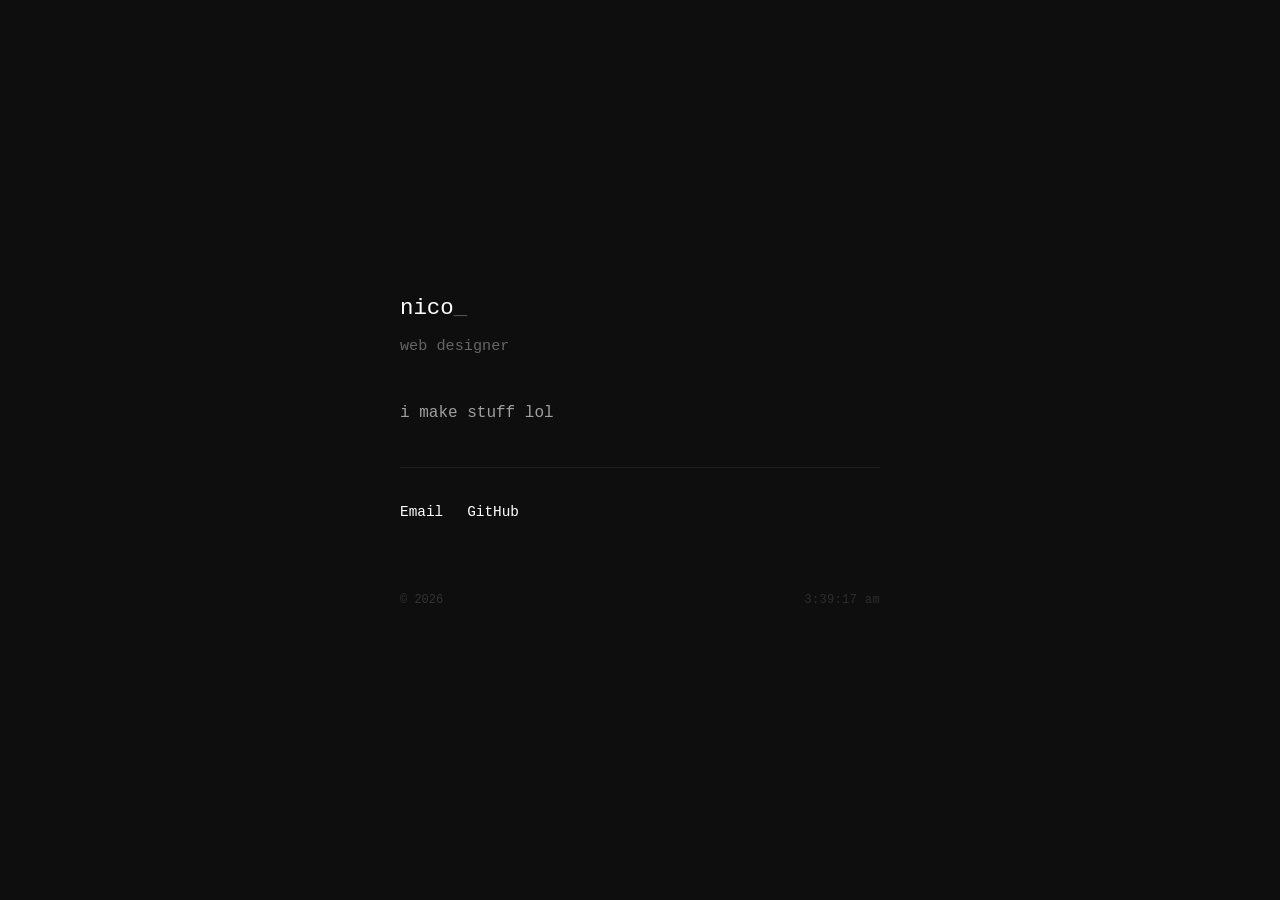
==== index.html @ 01942023 "Update index.html" ====
<!DOCTYPE html>
<html lang="en">
<head>
  <meta charset="UTF-8" />
  <meta name="viewport" content="width=device-width, initial-scale=1.0" />
  <title>about me</title>
  <meta name="description" content="Your short description here." />
  <meta property="og:title" content="about me" />
  <meta property="og:description" content="simple thing to show a simple about me" />
  <meta property="og:type" content="website" />
  <meta property="og:url" content="https://yoursite.com" />
  <meta name="twitter:card" content="summary" />
  <meta name="twitter:title" content="about me" />
  <meta name="twitter:description" content="simple thing to show a simple about me" />
  <style>
    *, *::before, *::after {
      box-sizing: border-box;
      margin: 0;
      padding: 0;
    }

    body {
      background-color: #0e0e0e;
      color: #c9c9c9;
      font-family: 'JetBrains Mono', 'Fira Mono', 'Courier New', monospace;
      font-size: clamp(13px, 1.8vw, 16px);
      line-height: 1.7;
      min-height: 100vh;
      display: flex;
      align-items: center;
      justify-content: center;
      padding: clamp(1.5rem, 5vw, 2rem);
    }

    main {
      max-width: min(480px, 90vw);
      width: 100%;
    }

    h1 {
      font-size: clamp(1.1rem, 4vw, 1.4rem);
      font-weight: 400;
      color: #ffffff;
      text-transform: lowercase;
      margin-bottom: 0.4rem;
    }

    h1 .cursor {
      color: #555;
      animation: blink 1.1s step-start infinite;
    }

    @keyframes blink {
      50% { opacity: 0; }
    }

    .tagline {
      font-size: clamp(0.8rem, 2vw, 0.95rem);
      color: #666;
      margin-bottom: clamp(1.5rem, 4vw, 2.5rem);
    }

    p {
      color: #a0a0a0;
      margin-bottom: clamp(1.5rem, 4vw, 2.5rem);
    }

    .links {
      display: flex;
      gap: clamp(1rem, 3vw, 1.5rem);
      flex-wrap: wrap;
    }

    .links a {
      color: #ffffff;
      text-decoration: none;
      font-size: clamp(0.8rem, 2vw, 0.9rem);
    }

    hr {
      border: none;
      border-top: 1px solid #1e1e1e;
      margin-bottom: clamp(1.25rem, 3vw, 2rem);
    }

    footer {
      margin-top: clamp(2.5rem, 6vw, 4rem);
      font-size: clamp(0.65rem, 1.5vw, 0.75rem);
      color: #333;
      display: flex;
      justify-content: space-between;
      align-items: center;
    }

    #clock {
      color: #2e2e2e;
      font-size: clamp(0.65rem, 1.5vw, 0.75rem);
      letter-spacing: 0.03em;
    }

    @keyframes fadeUp {
      from {
        opacity: 0;
        transform: translateY(16px);
      }
      to {
        opacity: 1;
        transform: translateY(0);
      }
    }

    main > * {
      animation: fadeUp 0.6s ease both;
    }

    main > h1        { animation-delay: 0.05s; }
    main > .tagline  { animation-delay: 0.15s; }
    main > p         { animation-delay: 0.25s; }
    main > .links    { animation-delay: 0.35s; }
    main > footer    { animation-delay: 0.45s; }

    .links a {
      position: relative;
      border-bottom: none;
      padding-bottom: 2px;
    }

    .links a::after {
      content: '';
      position: absolute;
      left: 0;
      bottom: 0;
      width: 0;
      height: 1px;
      background: #888;
      transition: width 0.25s ease;
    }

    .links a:hover::after {
      width: 100%;
    }

    @media (max-width: 400px) {
      body {
        align-items: flex-start;
      }

      .links {
        flex-direction: column;
        gap: 0;
      }

      .links a {
        padding: 0.6rem 0;
      }
    }
  </style>
</head>
<body>
  <main>
    <h1><span id="typed"></span><span class="cursor">_</span></h1>
    <p class="tagline">web designer</p>

    <p>
      i make stuff lol
    </p>

    <hr>

    <nav class="links">
      <a href="mailto:imnico@cock.li">Email</a>
      <a href="https://github.com/maniapub" target="_blank" rel="noopener">GitHub</a>
      <!-- <a href="https://twitter.com/yourhandle" target="_blank" rel="noopener">Twitter</a> -->
    </nav>

    <footer>
      <span>© 2026</span>
      <span id="clock"></span>
    </footer>
  </main>
  <script>
    const text = 'nico';
    const el = document.getElementById('typed');
    let i = 0;
    const type = () => {
      if (i < text.length) {
        el.textContent += text[i++];
        setTimeout(type, 100);
      }
    };
    setTimeout(type, 300);

    const clock = document.getElementById('clock');
    const tick = () => {
      const now = new Date();
      let h = now.getHours();
      const ampm = h >= 12 ? 'pm' : 'am';
      h = h % 12 || 12;
      const m = String(now.getMinutes()).padStart(2, '0');
      const s = String(now.getSeconds()).padStart(2, '0');
      clock.textContent = `${h}:${m}:${s} ${ampm}`;
    };
    tick();
    setInterval(tick, 1000);
  </script>
</body>
</html>
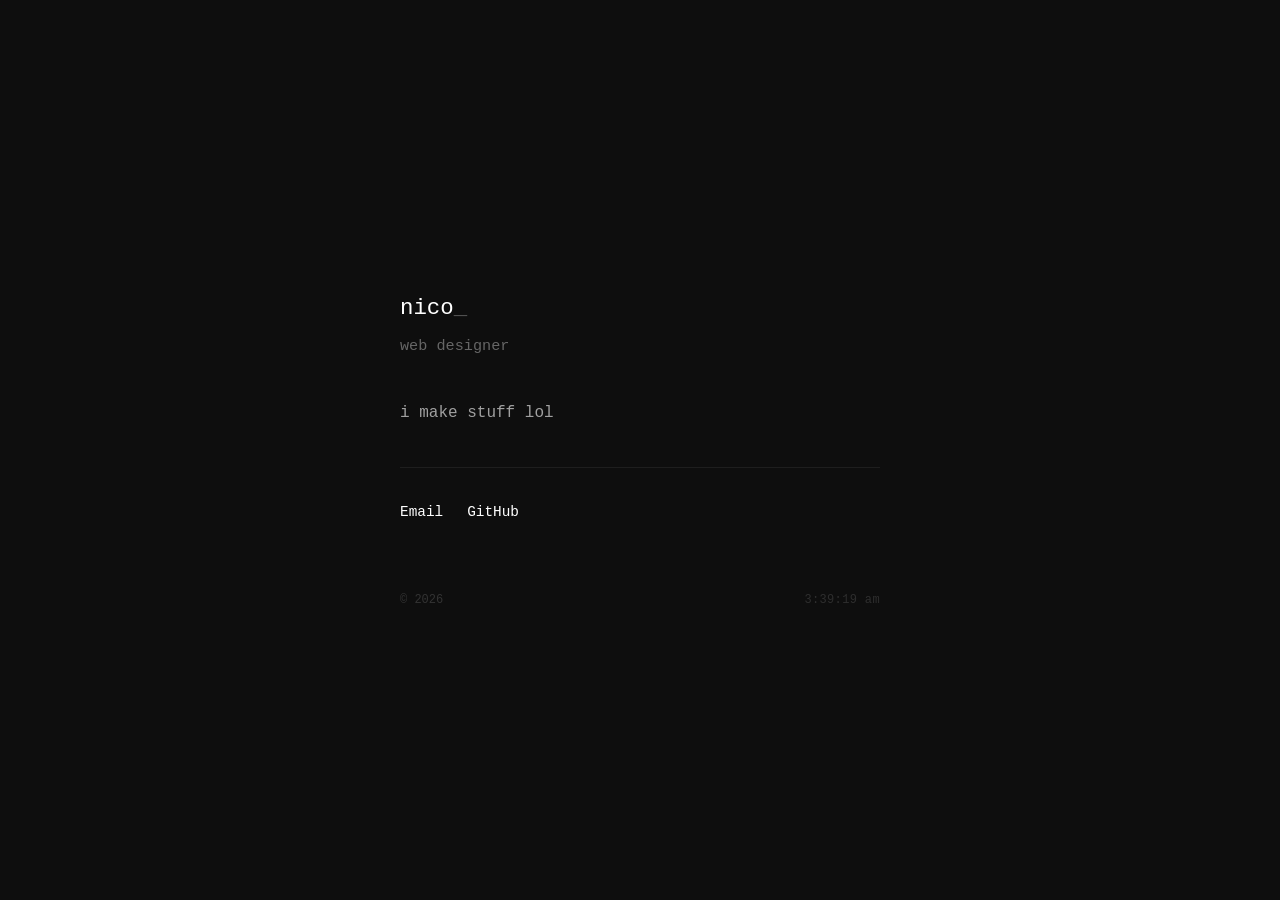
==== commit d895dc5a: "Update index.html" ====
--- a/index.html
+++ b/index.html
@@ -168,7 +168,7 @@
     <hr>
 
     <nav class="links">
-      <a href="mailto:imnico@cock.li">Email</a>
+      <a href="mailto:maniapub@pm.me">Email</a>
       <a href="https://github.com/maniapub" target="_blank" rel="noopener">GitHub</a>
       <!-- <a href="https://twitter.com/yourhandle" target="_blank" rel="noopener">Twitter</a> -->
     </nav>
